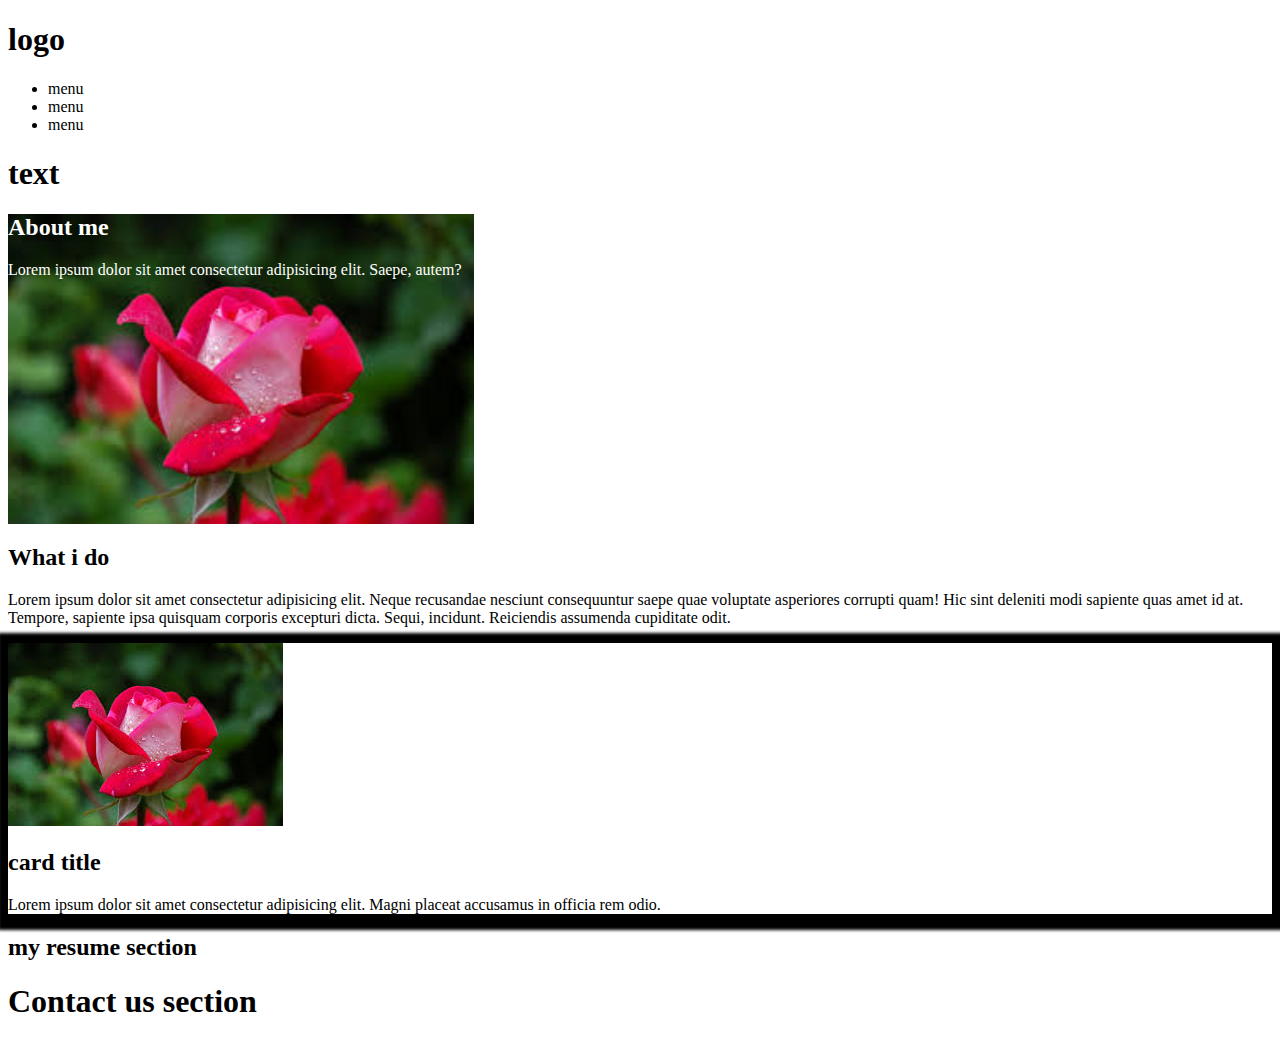
==== index.html @ 79489d15 "first commit" ====
<!DOCTYPE html>
<html lang="en">
  <head>
    <meta charset="UTF-8" />
    <meta name="viewport" content="width=device-width, initial-scale=1.0" />
    <title>test project</title>
    <link rel="stylesheet" href="test.css" />
    <link
      rel="stylesheet"
      href="https://cdnjs.cloudflare.com/ajax/libs/font-awesome/6.6.0/css/all.min.css"
      integrity="sha512-Kc323vGBEqzTmouAECnVceyQqyqdsSiqLQISBL29aUW4U/M7pSPA/gEUZQqv1cwx4OnYxTxve5UMg5GT6L4JJg=="
      crossorigin="anonymous"
      referrerpolicy="no-referrer"
    />
  </head>
  <body>
    <header>
      <!-- navbar start from here -->
      <nav>
        <h1>logo</h1>
        <ul>
          <li>menu</li>
          <li>menu</li>
          <li>menu</li>
        </ul>
      </nav>

      <!-- banner section start here -->
      <section>
        <div>
          <h1>text</h1>
        </div>
      </section>
    </header>
    <main>
      <!-- about me section start here -->
      <section class="aboutMe" style="color: white">
        <h2>About me</h2>
        <p>
          Lorem ipsum dolor sit amet consectetur adipisicing elit. Saepe, autem?
        </p>
      </section>

      <!-- our work section -->
      <section class="mywork">
        <h2>What i do</h2>
        <p>
          Lorem ipsum dolor sit amet consectetur adipisicing elit. Neque
          recusandae nesciunt consequuntur saepe quae voluptate asperiores
          corrupti quam! Hic sint deleniti modi sapiente quas amet id at.
          Tempore, sapiente ipsa quisquam corporis excepturi dicta. Sequi,
          incidunt. Reiciendis assumenda cupiditate odit.
        </p>
        <div>
          <div style="box-shadow: 3px 3px 3px 13px">
            <img src="/flower12.jpeg" alt="" />
            <h2>card title</h2>
            <p>
              Lorem ipsum dolor sit amet consectetur adipisicing elit. Magni
              placeat accusamus in officia rem odio.
            </p>
          </div>
        </div>
      </section>

      <!-- resume section start here -->
      <section>
        <h2>my resume section</h2>
        <i class="fa-brands fa-facebook"></i>
        <i class="fa-brands fa-twitter"></i>
      </section>
    </main>
    <footer>
      <!-- contact section start here -->
      <section>
        <h1>Contact us section</h1>
        <form action=""></form>
      </section>
    </footer>
  </body>
</html>
---- test.css ----
.aboutMe {
  background-image: url(/flower12.jpeg);
  background-repeat: no-repeat;
  height: 310px;
  background-size: contain;
}
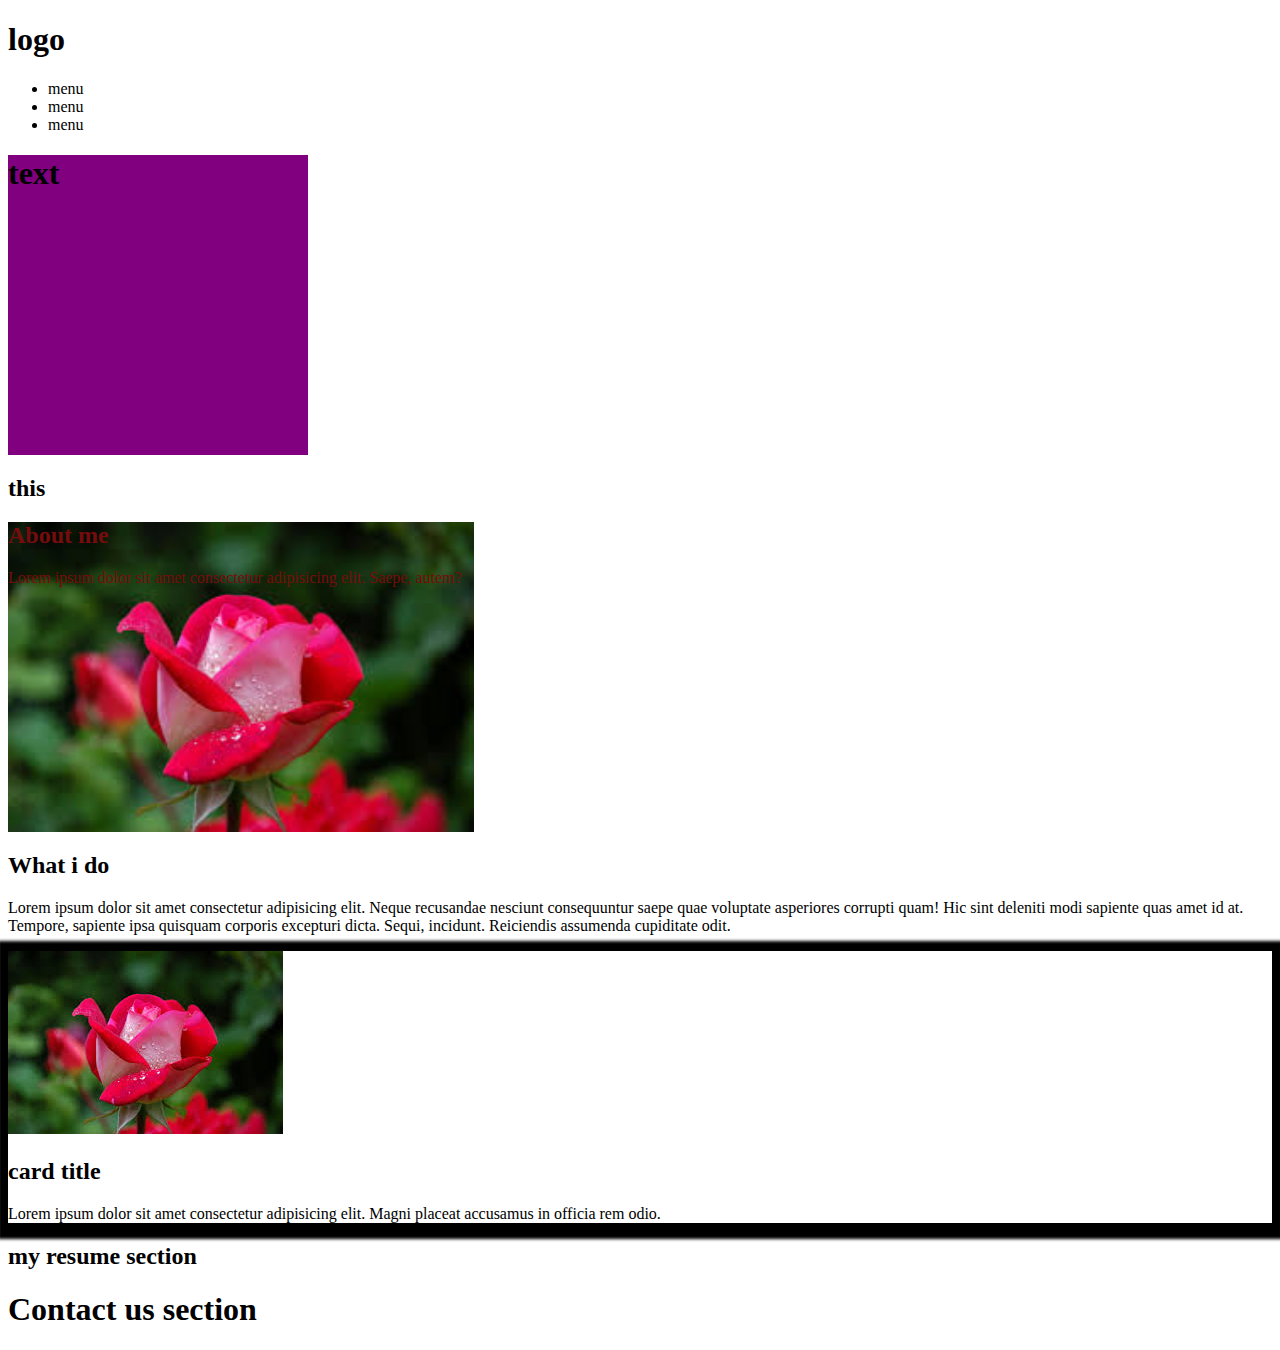
==== commit 498fc446: "update code" ====
--- a/index.html
+++ b/index.html
@@ -12,6 +12,18 @@
       crossorigin="anonymous"
       referrerpolicy="no-referrer"
     />
+    <style>
+      .banner {
+        background-color: purple;
+        width: 300px;
+        height: 300px;
+
+        transition: transform 2s;
+      }
+      .banner:hover {
+        transform: matrix(1, 2, 3, 4, 5, 6);
+      }
+    </style>
   </head>
   <body>
     <header>
@@ -27,14 +39,15 @@
 
       <!-- banner section start here -->
       <section>
-        <div>
+        <div class="banner">
           <h1>text</h1>
         </div>
       </section>
     </header>
     <main>
+      <h2>this</h2>
       <!-- about me section start here -->
-      <section class="aboutMe" style="color: white">
+      <section class="aboutMe" style="color: rgb(118, 12, 12)">
         <h2>About me</h2>
         <p>
           Lorem ipsum dolor sit amet consectetur adipisicing elit. Saepe, autem?
